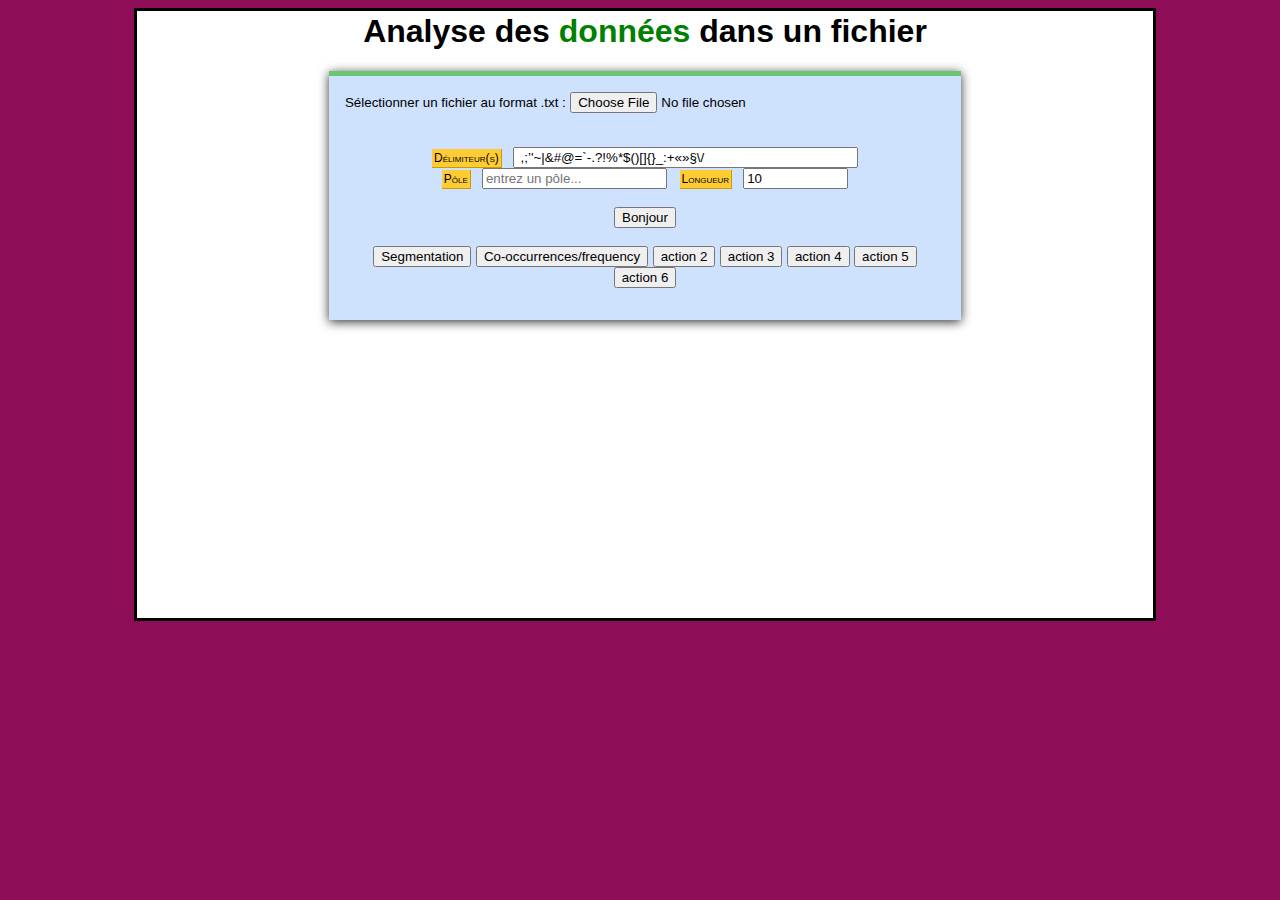
==== assets/devoirs/readerfile.html @ c7f85696 "Project 2" ====
<!DOCTYPE html>
<html>

<head>
    <meta charset="utf-8">
    <link rel="shortcut icon" href="http://www.tal.univ-paris3.fr/plurital/logo.ico">
    <title>Lecture des données dans un fichier...</title>
    <script type="text/javascript" language="javascript" src="../js/code.js"></script>
    <link rel="stylesheet" href="../css/monstyle.css" />
</head>

<body>
    <div id="page">
        <div id="container">
            <h1 style="text-align:center;">Analyse des <span style="color:green">données</span> dans un fichier</h1>

            <div id="page-wrapper">
                <div>
                    <span>
                        <label for="fileInput" class="btn"><small>Sélectionner un fichier au format .txt
                                :</small></label>
                        <input id="fileInput" type="file" accept="text/plain" name="Fichier (.txt)" />
                    </span>
                </div>
                <br />
                <p style="text-align:center;">
                    <small>
                        <label for="delimID" class="mylabel">Délimiteur(s)</label>
                        &nbsp;
                        <input type="text" value=" ,;’'~|&#@=`-.?!%*$()[]{}_:+«»§\/" name="delim" id="delimID" size="40" />
                    </small>
                    <br />
                    <small>
                        <label for="poleID" class="mylabel">Pôle</label>
                        &nbsp;
                        <input type="text" placeholder="entrez un pôle..." name="pole" id="poleID" size="20" />
                    </small>
                    &nbsp;
                    <small>
                        <label for="lgID" class="mylabel">Longueur</label>
                        &nbsp;
                        <input type="text" value="10" name="lg" id="lgID" size="10" />
                    </small>
                    <br />
                    <br />
                    <button onclick="alert('bonjour');"><span>Bonjour</span></button>
                    <br />
                    <br />
                    <button id="segmButton" class="submit"><span>Segmentation</span></button>
                    <button id="coOccur" class="submit" ><span>Co-occurrences/frequency</span></button>
                    <button class="submit" onclick="alert('Je ne fais rien, changez-moi !')"><span>action 2</span></button>
                    <button class="submit" onclick="alert('Je ne fais rien, changez-moi !')"><span>action 3</span></button>
                    <button class="submit" onclick="alert('Je ne fais rien, changez-moi !')"><span>action 4</span></button>
                    <button class="submit" onclick="alert('Je ne fais rien, changez-moi !')"><span>action 5</span></button>
                    <button class="submit" onclick="alert('Je ne fais rien, changez-moi !')"><span>action 6</span></button>
                </p>
            </div>
            <div id="logger" style="width:100%"></div>
            <br />
            <div id="Global">
                <div id="fileDisplayArea"></div>
                <div id="page-analysis"></div>
            </div>
        </div>
    </div>
</body>
</html>
---- assets/css/monstyle.css ----
html {
	font-family: Helvetica, Arial, sans-serif;
	font-size: 100%;
	background: rgb(141, 14, 87);
}

.mylabel {
	background-color: rgb(255, 204, 51);
	font-family: arial,helvetica,sans-serif;
	font-variant: small-caps;
	font-size: 90%;
	padding: 2px;
	border-right: 1px solid rgb(204, 153, 0);
	border-bottom: 1px solid rgb(204, 153, 0);
}

.infolog {
	text-align:center;
	border: 2pt solid rgb(0, 128, 0);
	padding: 1pt;
	margin-left: 0px;
	margin-right: 0px;
	background: rgb(128, 255, 128);
}

.errorlog {
	text-align:center;
	border: 2pt solid rgb(255, 0, 0);
	padding: 2pt;
	margin-left: 0px;
	margin-right: 0px;
	background-color: rgb(255, 96, 96);
}

#page  {
	position: relative;
	min-height: 100%;
}

#container {
	background-color: white;
	border: 3px solid black;
	padding: 2px;
	padding-bottom: 5%; 
	width: 80%;
	margin-left:10%;
	height: 100%;
	min-height: 100%;
	position: relative;
}

#page-wrapper {
	width: 600px;
	background: #cee1fd;
	padding: 1em;
	margin: 1em auto;
	border-top: 5px solid #69c773;
	box-shadow: 0 2px 10px rgba(0,0,0,0.8);
}

#Global {
	margin-right: auto; 
	margin-left: auto; 
	width: 80%; 
	border: 3px; 
	display:table;
}
#Global #fileDisplayArea {
	float:left;
	width:48%;
	background: #FFF;
	font-size:0.6em;
	height:200px;
	overflow:scroll;
}
#Global #page-analysis {
	margin-left:52%;
	background: #FFF;
	height:200px;
	overflow:scroll;
}

h1 {
	margin-top: 0;
	color:black;
}
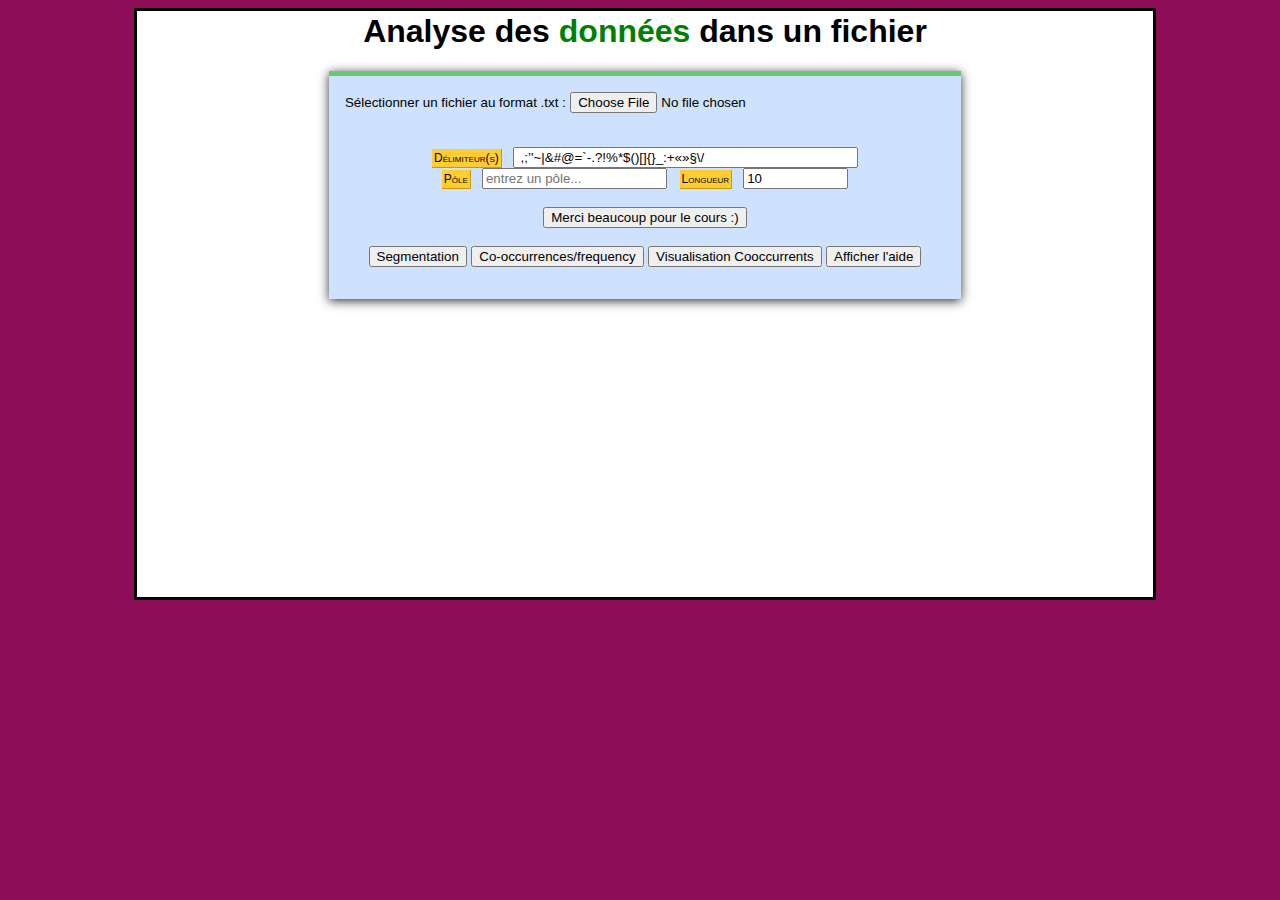
==== commit c4ec0592: "Tache 3" ====
--- a/assets/devoirs/readerfile.html
+++ b/assets/devoirs/readerfile.html
@@ -5,8 +5,23 @@
     <meta charset="utf-8">
     <link rel="shortcut icon" href="http://www.tal.univ-paris3.fr/plurital/logo.ico">
     <title>Lecture des données dans un fichier...</title>
+
+    <!-- pour utiliser chartist, il faut télécharger les fichiers chartist.min.js et chartist.min.css -->
+	<!-- puis ajouter ces imports dans le HTML -->
+	<script type="text/javascript" src="../js/chartist.min.js"></script> 
+	<link rel="stylesheet" href="../css/chartist.min.css">
+
+
     <script type="text/javascript" language="javascript" src="../js/code.js"></script>
     <link rel="stylesheet" href="../css/monstyle.css" />
+
+
+    <style>
+        #hiddenParagraph {
+          display: none; /* Hide the paragraph by default */
+        }
+    </style>
+
 </head>
 
 <body>
@@ -43,17 +58,22 @@
                     </small>
                     <br />
                     <br />
-                    <button onclick="alert('bonjour');"><span>Bonjour</span></button>
+                    <button onclick="alert('bonjour');"><span>Merci beaucoup pour le cours :)</span></button>
                     <br />
                     <br />
                     <button id="segmButton" class="submit"><span>Segmentation</span></button>
                     <button id="coOccur" class="submit" ><span>Co-occurrences/frequency</span></button>
-                    <button class="submit" onclick="alert('Je ne fais rien, changez-moi !')"><span>action 2</span></button>
-                    <button class="submit" onclick="alert('Je ne fais rien, changez-moi !')"><span>action 3</span></button>
-                    <button class="submit" onclick="alert('Je ne fais rien, changez-moi !')"><span>action 4</span></button>
-                    <button class="submit" onclick="alert('Je ne fais rien, changez-moi !')"><span>action 5</span></button>
-                    <button class="submit" onclick="alert('Je ne fais rien, changez-moi !')"><span>action 6</span></button>
+                    <button id="visButton" class="submit"><span>Visualisation Cooccurrents</span></button>
+                    <button id="aide" class="submit"><span>Afficher l'aide</span></button>
                 </p>
+                <div id="hiddenParagraph">
+                <p>Les fonctionnalités de la page sont :</p>
+                <ol>
+                    <li>Analysez les mots du fichier txt en utilisant le bouton de segmentation</li>
+                    <li>Choisissez un mot pivot et la taille de l'intervalle pour analyser les co-occurrences avec le bouton Co-occurrences/frequency</li>
+                    <li>Visualisez les co-occurrences dans un graphique à barres avec le bouton Visualisation Cooccurrents</li>
+                </ol>
+                </div>
             </div>
             <div id="logger" style="width:100%"></div>
             <br />
@@ -61,6 +81,8 @@
                 <div id="fileDisplayArea"></div>
                 <div id="page-analysis"></div>
             </div>
+            <!-- pour que les graphiques s'affichent, il faut ajouter la class ct-chart à la div où les résultats sont affichés -->
+		    <div id="page-analysis2" class="ct-chart"></div>
         </div>
     </div>
 </body>
--- a/assets/css/chartist.min.css
+++ b/assets/css/chartist.min.css
@@ -0,0 +1 @@
+.ct-double-octave:after,.ct-golden-section:after,.ct-major-eleventh:after,.ct-major-second:after,.ct-major-seventh:after,.ct-major-sixth:after,.ct-major-tenth:after,.ct-major-third:after,.ct-major-twelfth:after,.ct-minor-second:after,.ct-minor-seventh:after,.ct-minor-sixth:after,.ct-minor-third:after,.ct-octave:after,.ct-perfect-fifth:after,.ct-perfect-fourth:after,.ct-square:after{content:"";clear:both}.ct-label{fill:rgba(0,0,0,.4);color:rgba(0,0,0,.4);font-size:.75rem;line-height:1}.ct-chart-bar .ct-label,.ct-chart-line .ct-label{display:block;display:-webkit-box;display:-moz-box;display:-ms-flexbox;display:-webkit-flex;display:flex}.ct-chart-donut .ct-label,.ct-chart-pie .ct-label{dominant-baseline:central}.ct-label.ct-horizontal.ct-start{-webkit-box-align:flex-end;-webkit-align-items:flex-end;-ms-flex-align:flex-end;align-items:flex-end;-webkit-box-pack:flex-start;-webkit-justify-content:flex-start;-ms-flex-pack:flex-start;justify-content:flex-start;text-align:left;text-anchor:start}.ct-label.ct-horizontal.ct-end{-webkit-box-align:flex-start;-webkit-align-items:flex-start;-ms-flex-align:flex-start;align-items:flex-start;-webkit-box-pack:flex-start;-webkit-justify-content:flex-start;-ms-flex-pack:flex-start;justify-content:flex-start;text-align:left;text-anchor:start}.ct-label.ct-vertical.ct-start{-webkit-box-align:flex-end;-webkit-align-items:flex-end;-ms-flex-align:flex-end;align-items:flex-end;-webkit-box-pack:flex-end;-webkit-justify-content:flex-end;-ms-flex-pack:flex-end;justify-content:flex-end;text-align:right;text-anchor:end}.ct-label.ct-vertical.ct-end{-webkit-box-align:flex-end;-webkit-align-items:flex-end;-ms-flex-align:flex-end;align-items:flex-end;-webkit-box-pack:flex-start;-webkit-justify-content:flex-start;-ms-flex-pack:flex-start;justify-content:flex-start;text-align:left;text-anchor:start}.ct-chart-bar .ct-label.ct-horizontal.ct-start{-webkit-box-align:flex-end;-webkit-align-items:flex-end;-ms-flex-align:flex-end;align-items:flex-end;-webkit-box-pack:center;-webkit-justify-content:center;-ms-flex-pack:center;justify-content:center;text-align:center;text-anchor:start}.ct-chart-bar .ct-label.ct-horizontal.ct-end{-webkit-box-align:flex-start;-webkit-align-items:flex-start;-ms-flex-align:flex-start;align-items:flex-start;-webkit-box-pack:center;-webkit-justify-content:center;-ms-flex-pack:center;justify-content:center;text-align:center;text-anchor:start}.ct-chart-bar.ct-horizontal-bars .ct-label.ct-horizontal.ct-start{-webkit-box-align:flex-end;-webkit-align-items:flex-end;-ms-flex-align:flex-end;align-items:flex-end;-webkit-box-pack:flex-start;-webkit-justify-content:flex-start;-ms-flex-pack:flex-start;justify-content:flex-start;text-align:left;text-anchor:start}.ct-chart-bar.ct-horizontal-bars .ct-label.ct-horizontal.ct-end{-webkit-box-align:flex-start;-webkit-align-items:flex-start;-ms-flex-align:flex-start;align-items:flex-start;-webkit-box-pack:flex-start;-webkit-justify-content:flex-start;-ms-flex-pack:flex-start;justify-content:flex-start;text-align:left;text-anchor:start}.ct-chart-bar.ct-horizontal-bars .ct-label.ct-vertical.ct-start{-webkit-box-align:center;-webkit-align-items:center;-ms-flex-align:center;align-items:center;-webkit-box-pack:flex-end;-webkit-justify-content:flex-end;-ms-flex-pack:flex-end;justify-content:flex-end;text-align:right;text-anchor:end}.ct-chart-bar.ct-horizontal-bars .ct-label.ct-vertical.ct-end{-webkit-box-align:center;-webkit-align-items:center;-ms-flex-align:center;align-items:center;-webkit-box-pack:flex-start;-webkit-justify-content:flex-start;-ms-flex-pack:flex-start;justify-content:flex-start;text-align:left;text-anchor:end}.ct-grid{stroke:rgba(0,0,0,.2);stroke-width:1px;stroke-dasharray:2px}.ct-grid-background{fill:none}.ct-point{stroke-width:10px;stroke-linecap:round}.ct-line{fill:none;stroke-width:4px}.ct-area{stroke:none;fill-opacity:.1}.ct-bar{fill:none;stroke-width:10px}.ct-slice-donut{fill:none;stroke-width:60px}.ct-series-a .ct-bar,.ct-series-a .ct-line,.ct-series-a .ct-point,.ct-series-a .ct-slice-donut{stroke:#d70206}.ct-series-a .ct-area,.ct-series-a .ct-slice-donut-solid,.ct-series-a .ct-slice-pie{fill:#d70206}.ct-series-b .ct-bar,.ct-series-b .ct-line,.ct-series-b .ct-point,.ct-series-b .ct-slice-donut{stroke:#f05b4f}.ct-series-b .ct-area,.ct-series-b .ct-slice-donut-solid,.ct-series-b .ct-slice-pie{fill:#f05b4f}.ct-series-c .ct-bar,.ct-series-c .ct-line,.ct-series-c .ct-point,.ct-series-c .ct-slice-donut{stroke:#f4c63d}.ct-series-c .ct-area,.ct-series-c .ct-slice-donut-solid,.ct-series-c .ct-slice-pie{fill:#f4c63d}.ct-series-d .ct-bar,.ct-series-d .ct-line,.ct-series-d .ct-point,.ct-series-d .ct-slice-donut{stroke:#d17905}.ct-series-d .ct-area,.ct-series-d .ct-slice-donut-solid,.ct-series-d .ct-slice-pie{fill:#d17905}.ct-series-e .ct-bar,.ct-series-e .ct-line,.ct-series-e .ct-point,.ct-series-e .ct-slice-donut{stroke:#453d3f}.ct-series-e .ct-area,.ct-series-e .ct-slice-donut-solid,.ct-series-e .ct-slice-pie{fill:#453d3f}.ct-series-f .ct-bar,.ct-series-f .ct-line,.ct-series-f .ct-point,.ct-series-f .ct-slice-donut{stroke:#59922b}.ct-series-f .ct-area,.ct-series-f .ct-slice-donut-solid,.ct-series-f .ct-slice-pie{fill:#59922b}.ct-series-g .ct-bar,.ct-series-g .ct-line,.ct-series-g .ct-point,.ct-series-g .ct-slice-donut{stroke:#0544d3}.ct-series-g .ct-area,.ct-series-g .ct-slice-donut-solid,.ct-series-g .ct-slice-pie{fill:#0544d3}.ct-series-h .ct-bar,.ct-series-h .ct-line,.ct-series-h .ct-point,.ct-series-h .ct-slice-donut{stroke:#6b0392}.ct-series-h .ct-area,.ct-series-h .ct-slice-donut-solid,.ct-series-h .ct-slice-pie{fill:#6b0392}.ct-series-i .ct-bar,.ct-series-i .ct-line,.ct-series-i .ct-point,.ct-series-i .ct-slice-donut{stroke:#f05b4f}.ct-series-i .ct-area,.ct-series-i .ct-slice-donut-solid,.ct-series-i .ct-slice-pie{fill:#f05b4f}.ct-series-j .ct-bar,.ct-series-j .ct-line,.ct-series-j .ct-point,.ct-series-j .ct-slice-donut{stroke:#dda458}.ct-series-j .ct-area,.ct-series-j .ct-slice-donut-solid,.ct-series-j .ct-slice-pie{fill:#dda458}.ct-series-k .ct-bar,.ct-series-k .ct-line,.ct-series-k .ct-point,.ct-series-k .ct-slice-donut{stroke:#eacf7d}.ct-series-k .ct-area,.ct-series-k .ct-slice-donut-solid,.ct-series-k .ct-slice-pie{fill:#eacf7d}.ct-series-l .ct-bar,.ct-series-l .ct-line,.ct-series-l .ct-point,.ct-series-l .ct-slice-donut{stroke:#86797d}.ct-series-l .ct-area,.ct-series-l .ct-slice-donut-solid,.ct-series-l .ct-slice-pie{fill:#86797d}.ct-series-m .ct-bar,.ct-series-m .ct-line,.ct-series-m .ct-point,.ct-series-m .ct-slice-donut{stroke:#b2c326}.ct-series-m .ct-area,.ct-series-m .ct-slice-donut-solid,.ct-series-m .ct-slice-pie{fill:#b2c326}.ct-series-n .ct-bar,.ct-series-n .ct-line,.ct-series-n .ct-point,.ct-series-n .ct-slice-donut{stroke:#6188e2}.ct-series-n .ct-area,.ct-series-n .ct-slice-donut-solid,.ct-series-n .ct-slice-pie{fill:#6188e2}.ct-series-o .ct-bar,.ct-series-o .ct-line,.ct-series-o .ct-point,.ct-series-o .ct-slice-donut{stroke:#a748ca}.ct-series-o .ct-area,.ct-series-o .ct-slice-donut-solid,.ct-series-o .ct-slice-pie{fill:#a748ca}.ct-square{display:block;position:relative;width:100%}.ct-square:before{display:block;float:left;content:"";width:0;height:0;padding-bottom:100%}.ct-square:after{display:table}.ct-square>svg{display:block;position:absolute;top:0;left:0}.ct-minor-second{display:block;position:relative;width:100%}.ct-minor-second:before{display:block;float:left;content:"";width:0;height:0;padding-bottom:93.75%}.ct-minor-second:after{display:table}.ct-minor-second>svg{display:block;position:absolute;top:0;left:0}.ct-major-second{display:block;position:relative;width:100%}.ct-major-second:before{display:block;float:left;content:"";width:0;height:0;padding-bottom:88.8888888889%}.ct-major-second:after{display:table}.ct-major-second>svg{display:block;position:absolute;top:0;left:0}.ct-minor-third{display:block;position:relative;width:100%}.ct-minor-third:before{display:block;float:left;content:"";width:0;height:0;padding-bottom:83.3333333333%}.ct-minor-third:after{display:table}.ct-minor-third>svg{display:block;position:absolute;top:0;left:0}.ct-major-third{display:block;position:relative;width:100%}.ct-major-third:before{display:block;float:left;content:"";width:0;height:0;padding-bottom:80%}.ct-major-third:after{display:table}.ct-major-third>svg{display:block;position:absolute;top:0;left:0}.ct-perfect-fourth{display:block;position:relative;width:100%}.ct-perfect-fourth:before{display:block;float:left;content:"";width:0;height:0;padding-bottom:75%}.ct-perfect-fourth:after{display:table}.ct-perfect-fourth>svg{display:block;position:absolute;top:0;left:0}.ct-perfect-fifth{display:block;position:relative;width:100%}.ct-perfect-fifth:before{display:block;float:left;content:"";width:0;height:0;padding-bottom:66.6666666667%}.ct-perfect-fifth:after{display:table}.ct-perfect-fifth>svg{display:block;position:absolute;top:0;left:0}.ct-minor-sixth{display:block;position:relative;width:100%}.ct-minor-sixth:before{display:block;float:left;content:"";width:0;height:0;padding-bottom:62.5%}.ct-minor-sixth:after{display:table}.ct-minor-sixth>svg{display:block;position:absolute;top:0;left:0}.ct-golden-section{display:block;position:relative;width:100%}.ct-golden-section:before{display:block;float:left;content:"";width:0;height:0;padding-bottom:61.804697157%}.ct-golden-section:after{display:table}.ct-golden-section>svg{display:block;position:absolute;top:0;left:0}.ct-major-sixth{display:block;position:relative;width:100%}.ct-major-sixth:before{display:block;float:left;content:"";width:0;height:0;padding-bottom:60%}.ct-major-sixth:after{display:table}.ct-major-sixth>svg{display:block;position:absolute;top:0;left:0}.ct-minor-seventh{display:block;position:relative;width:100%}.ct-minor-seventh:before{display:block;float:left;content:"";width:0;height:0;padding-bottom:56.25%}.ct-minor-seventh:after{display:table}.ct-minor-seventh>svg{display:block;position:absolute;top:0;left:0}.ct-major-seventh{display:block;position:relative;width:100%}.ct-major-seventh:before{display:block;float:left;content:"";width:0;height:0;padding-bottom:53.3333333333%}.ct-major-seventh:after{display:table}.ct-major-seventh>svg{display:block;position:absolute;top:0;left:0}.ct-octave{display:block;position:relative;width:100%}.ct-octave:before{display:block;float:left;content:"";width:0;height:0;padding-bottom:50%}.ct-octave:after{display:table}.ct-octave>svg{display:block;position:absolute;top:0;left:0}.ct-major-tenth{display:block;position:relative;width:100%}.ct-major-tenth:before{display:block;float:left;content:"";width:0;height:0;padding-bottom:40%}.ct-major-tenth:after{display:table}.ct-major-tenth>svg{display:block;position:absolute;top:0;left:0}.ct-major-eleventh{display:block;position:relative;width:100%}.ct-major-eleventh:before{display:block;float:left;content:"";width:0;height:0;padding-bottom:37.5%}.ct-major-eleventh:after{display:table}.ct-major-eleventh>svg{display:block;position:absolute;top:0;left:0}.ct-major-twelfth{display:block;position:relative;width:100%}.ct-major-twelfth:before{display:block;float:left;content:"";width:0;height:0;padding-bottom:33.3333333333%}.ct-major-twelfth:after{display:table}.ct-major-twelfth>svg{display:block;position:absolute;top:0;left:0}.ct-double-octave{display:block;position:relative;width:100%}.ct-double-octave:before{display:block;float:left;content:"";width:0;height:0;padding-bottom:25%}.ct-double-octave:after{display:table}.ct-double-octave>svg{display:block;position:absolute;top:0;left:0}